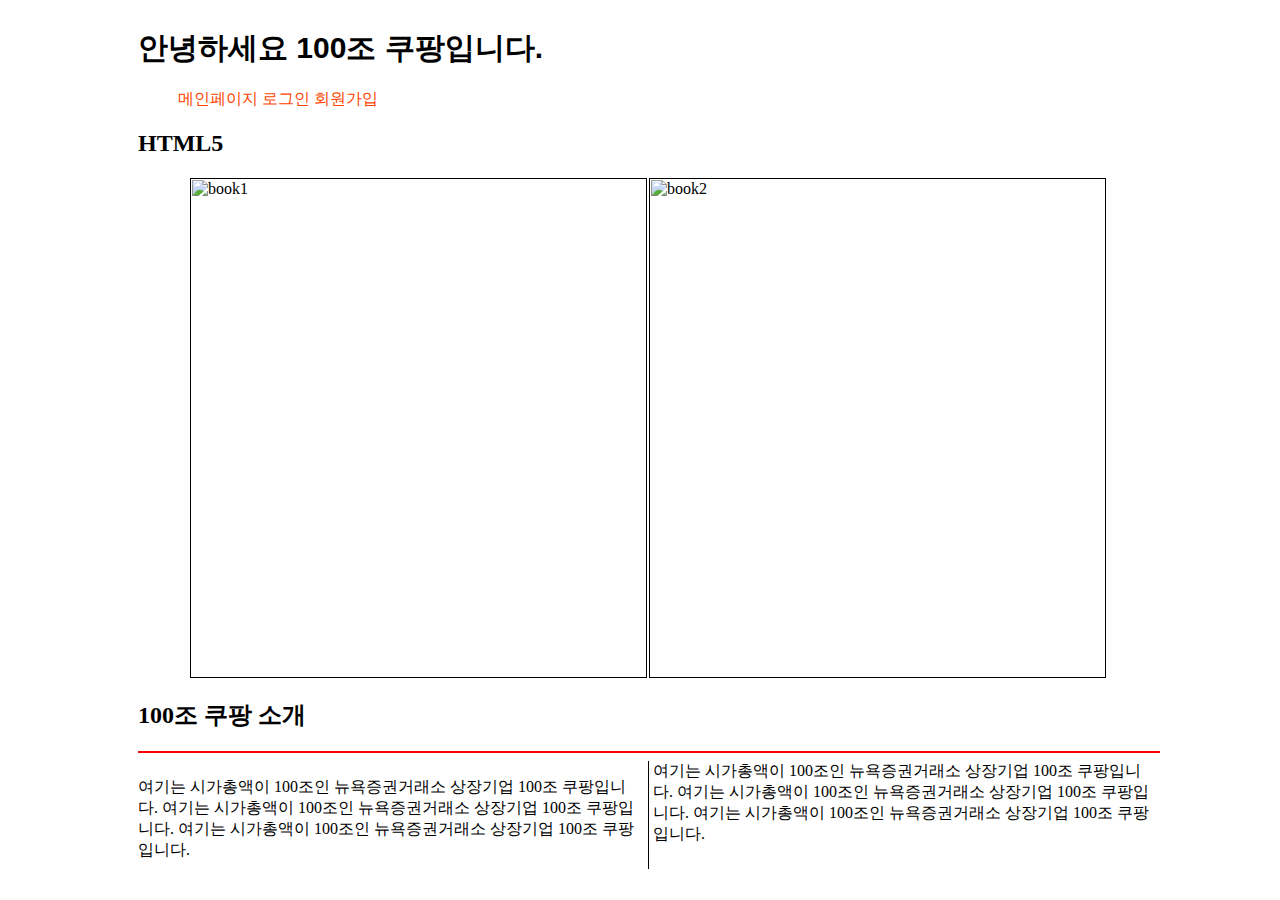
==== LAB3/index.html @ b1537ab8 "as3" ====
﻿<!doctype html>
<html>
    <head>
        <meta charset = "utf-8">
        <title> E-commerce main page </title>
        <link rel="stylesheet" type="text/css" href="main.css" />
    </head>
    <body>
        <div class="container">
            <header>               
                <div class="h1_box"><h1>안녕하세요 100조 쿠팡입니다.</h1></div>         
                <nav>
                    <ul>
                        <li><a href="index.html">메인페이지</a></li>
                        <li><a href="login.html">로그인</a></li>
                        <li><a href="signup.html">회원가입</a></li>
                    </ul>
                </nav>
            </header>
            <div class="main_inputs">
                <h2>HTML5</h2>
                <div class="my_box_parent">
                    <div class="my_box"><img src="book1.png" width="150" height="200" alt="book1" /></div>
                    <div class="my_box"><img src="book2.png" width="150" height="200" alt="book2" /></div>
                </div>
                <header>
                    <h2>
                        100조 쿠팡 소개
                    </h2>
                </header>
                <hr width="100%" color="red">
                <section class="intro">
                    <p>
                        여기는 시가총액이 100조인 뉴욕증권거래소 상장기업 100조 쿠팡입니다.
                        여기는 시가총액이 100조인 뉴욕증권거래소 상장기업 100조 쿠팡입니다.
                        여기는 시가총액이 100조인 뉴욕증권거래소 상장기업 100조 쿠팡입니다.
                    </p>
                    <p>
                        여기는 시가총액이 100조인 뉴욕증권거래소 상장기업 100조 쿠팡입니다.
                        여기는 시가총액이 100조인 뉴욕증권거래소 상장기업 100조 쿠팡입니다.
                        여기는 시가총액이 100조인 뉴욕증권거래소 상장기업 100조 쿠팡입니다.
                    </p>
                </section>
            </div>
        </div>
</body>
</html>
---- LAB3/main.css ----
﻿/*External Style Sheet*/
body {
    position: relative;
    width: 100%;
    height: 100%;
}

h1 {
    font-family: helvetica, sans-serif;
    font-size: 30px;
    text-align: left;
}

.container {
    position: absolute;
    width: 1020px;
    height: 100%;
    left: 50%;
    margin: 0px 0px 0px -510px;
}

.h1_box {
    font-family: helvetica, sans-serif;
    text-align: left;
    width: 440px;
    position: relative;
    animation: movingimage linear 2s 0s 1;
}

@keyframes movingimage {
    0% {
        left: 1020px;
    }

    100% {
        left: 0px;
    }
}

nav ul li {
    list-style-type: none;
    display: inline;
}

.my_box_parent {
    width: 90%;
    margin: 5px auto;
    display: flex;
}

.my_box {
    border: 1px solid;
    flex: 1;
    width: 500px;
    height: 500px;
    padding: 1px;
    margin: 1px;
    box-sizing: border-box;
}

img {
    transition-duration: 2s;
    transition-property: width, height;
}

    img:hover {
        width: 100%;
        height: 100%;
    }

.intro {
    column-count: 2;
    column-gap: 10px;
    column-rule-style: outset;
    column-rule-width: thin;
}

nav ul li a {
    color: orangered;
    text-decoration: none;
}

.main_inputs {
    font-family: "맑은 고딕", 돋움, 굴림;
}

.buttons ul li {
    list-style-type: none;
    display: inline;
}

.submit_button {
    border: solid;
    background-color: aqua;
    padding: 0px;
    margin: 10px;
    width: 60px;
    height: 25px;
}

.cancel_button {
    border: solid;
    background-color: royalblue;
    padding: 0px;
    margin: 10px;
    width: 60px;
    height: 25px;
}
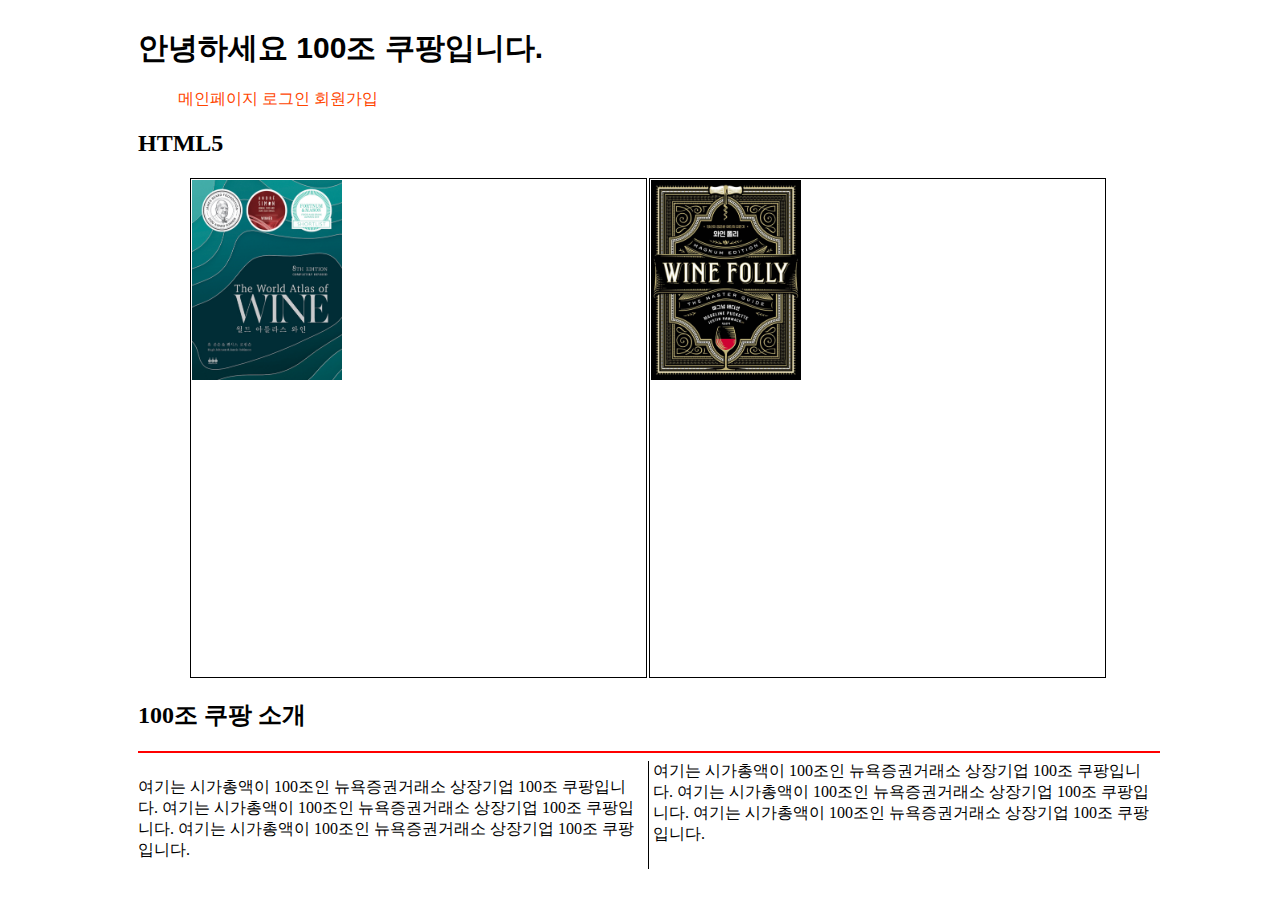
==== commit ddd5051c: "as3" ====
--- a/LAB3/index.html
+++ b/LAB3/index.html
@@ -20,8 +20,8 @@
             <div class="main_inputs">
                 <h2>HTML5</h2>
                 <div class="my_box_parent">
-                    <div class="my_box"><img src="book1.png" width="150" height="200" alt="book1" /></div>
-                    <div class="my_box"><img src="book2.png" width="150" height="200" alt="book2" /></div>
+                    <div class="my_box"><img src="./book1.png" width="150" height="200" alt="book1" /></div>
+                    <div class="my_box"><img src="./book2.png" width="150" height="200" alt="book2" /></div>
                 </div>
                 <header>
                     <h2>
